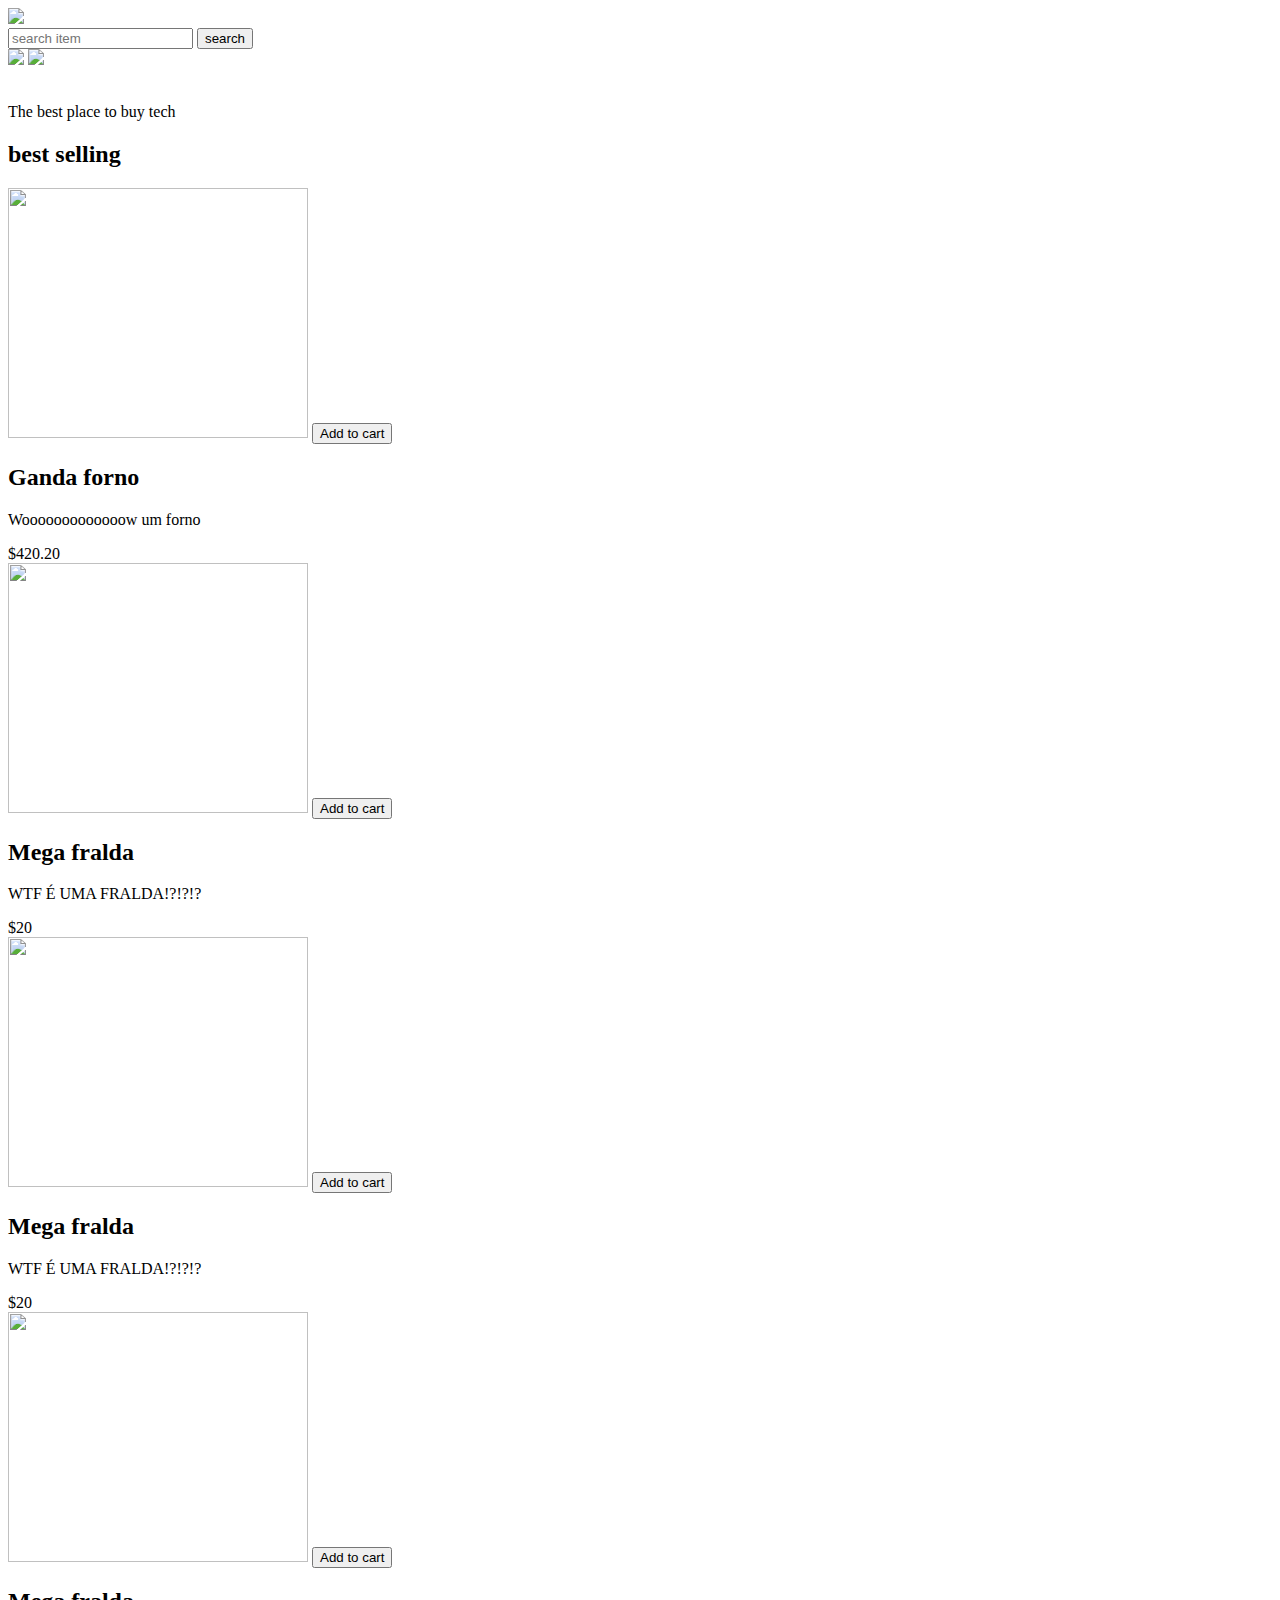
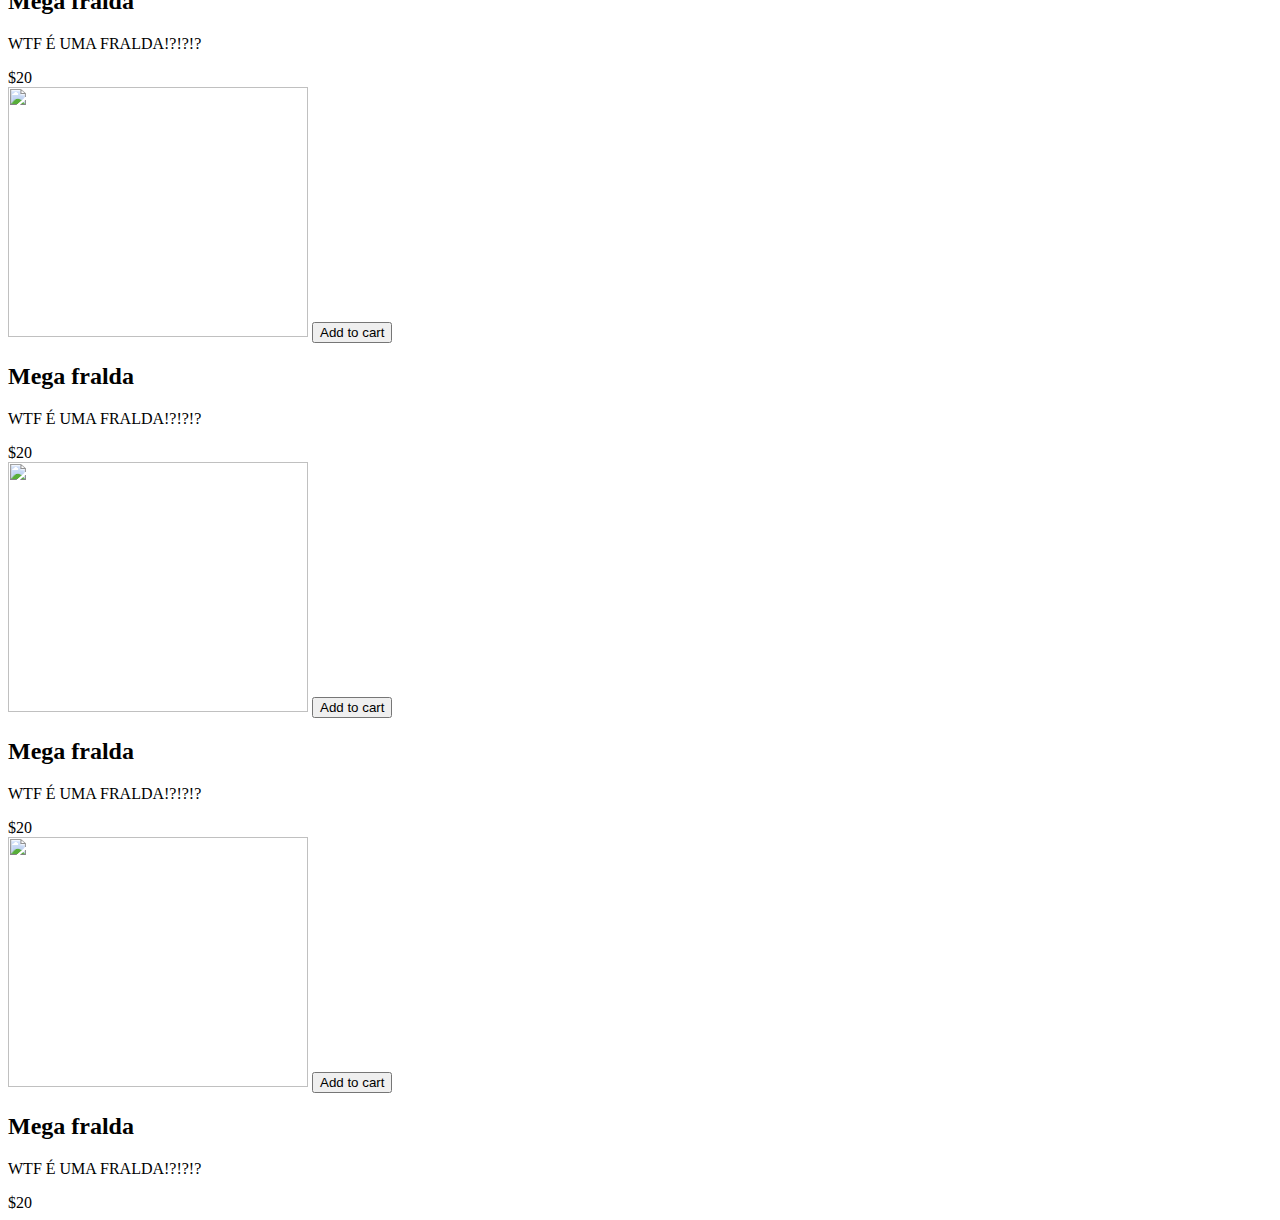
==== html/index.html @ 751dd928 "Add files via upload" ====
<!DOCTYPE html>
<html lang="en">
<head>
    <meta charset="UTF-8">
    <meta http-equiv="X-UA-Compatible" content="IE=edge">
    <meta name="viewport" content="width=device-width, initial-scale=1.0">
    <title>E-commerce</title>
    <link rel="stylesheet" href="nav.css">
    <link rel="stylesheet" href="header.css">
    <link rel="stylesheet" href="produtos.css">
</head>
<body>
    <nav class="navbar">
        <div class="nav">
            <a href="projeto_tw.html"><img src="img/logo.jpg" class="brand-logo"></a>
            <div class="nav-items">
                <div class="search">
                    <input type="text" class="search-box" placeholder="search item">
                    <button class="search-btn">search</button>
                </div>
                <a href="user.html"><img src="img/user.png"></a>
                <a href="cart.html"><img src="img/cart.png"></a>
            </div>
        </div>
        </nav>

        <header class="hero-section">
        <div class="content">
            <img src="img/imageminicial.jpg" class="logo" alt="">
            <p class="sub-heading">The best place to buy tech</p>
        </div>
    </header>
    <section class="product">
        <h2 class="product-category">best selling</h2>
        <div class="all-products">
            <div class="product-container">
                <div class="product-card">
                    <div class="product-image">
                        <a href="#"><img src="img/forno.webp" class="product-thumb" width="300" height="250"></a>
                        <button class="card-btn">Add to cart</button>
                    </div>
                    <div class="product-info">
                        <h2 class="product-brand">Ganda forno</h2>
                        <p class="product-short-des">Wooooooooooooow um forno</p>
                        <span class="price">$420.20</span>
                    </div>
                </div>
            </div>
            <div class="product-container">
                <div class="product-card">
                    <div class="product-image">
                        <a href="#"></a><img src="img/fraldas.webp" class="product-thumb" width="300" height="250"></a>
                        <button class="card-btn">Add to cart</button>
                    </div>
                    <div class="product-info">
                        <h2 class="product-brand">Mega fralda</h2>
                        <p class="product-short-des">WTF É UMA FRALDA!?!?!?</p>
                        <span class="price">$20</span>
                    </div>
                </div>
            </div>
            <div class="product-container">
                <div class="product-card">
                    <div class="product-image">
                        <a href="#"></a><img src="img/fraldas.webp" class="product-thumb" width="300" height="250"></a>
                        <button class="card-btn">Add to cart</button>
                    </div>
                    <div class="product-info">
                        <h2 class="product-brand">Mega fralda</h2>
                        <p class="product-short-des">WTF É UMA FRALDA!?!?!?</p>
                        <span class="price">$20</span>
                    </div>
                </div>
            </div>
            <div class="product-container">
                <div class="product-card">
                    <div class="product-image">
                        <a href="#"></a><img src="img/fraldas.webp" class="product-thumb" width="300" height="250"></a>
                        <button class="card-btn">Add to cart</button>
                    </div>
                    <div class="product-info">
                        <h2 class="product-brand">Mega fralda</h2>
                        <p class="product-short-des">WTF É UMA FRALDA!?!?!?</p>
                        <span class="price">$20</span>
                    </div>
                </div>
            </div>
            <div class="product-container">
                <div class="product-card">
                    <div class="product-image">
                        <a href="#"></a><img src="img/fraldas.webp" class="product-thumb" width="300" height="250"></a>
                        <button class="card-btn">Add to cart</button>
                    </div>
                    <div class="product-info">
                        <h2 class="product-brand">Mega fralda</h2>
                        <p class="product-short-des">WTF É UMA FRALDA!?!?!?</p>
                        <span class="price">$20</span>
                    </div>
                </div>
            </div>
            <div class="product-container">
                <div class="product-card">
                    <div class="product-image">
                        <a href="#"></a><img src="img/fraldas.webp" class="product-thumb" width="300" height="250"></a>
                        <button class="card-btn">Add to cart</button>
                    </div>
                    <div class="product-info">
                        <h2 class="product-brand">Mega fralda</h2>
                        <p class="product-short-des">WTF É UMA FRALDA!?!?!?</p>
                        <span class="price">$20</span>
                    </div>
                </div>
            </div>
            <div class="product-container">
                <div class="product-card">
                    <div class="product-image">
                        <a href="#"></a><img src="img/fraldas.webp" class="product-thumb" width="300" height="250"></a>
                        <button class="card-btn">Add to cart</button>
                    </div>
                    <div class="product-info">
                        <h2 class="product-brand">Mega fralda</h2>
                        <p class="product-short-des">WTF É UMA FRALDA!?!?!?</p>
                        <span class="price">$20</span>
                    </div>
                </div>
            </div>
        </div>
    </section>
    <footer>
    </footer>
</body>
</html>
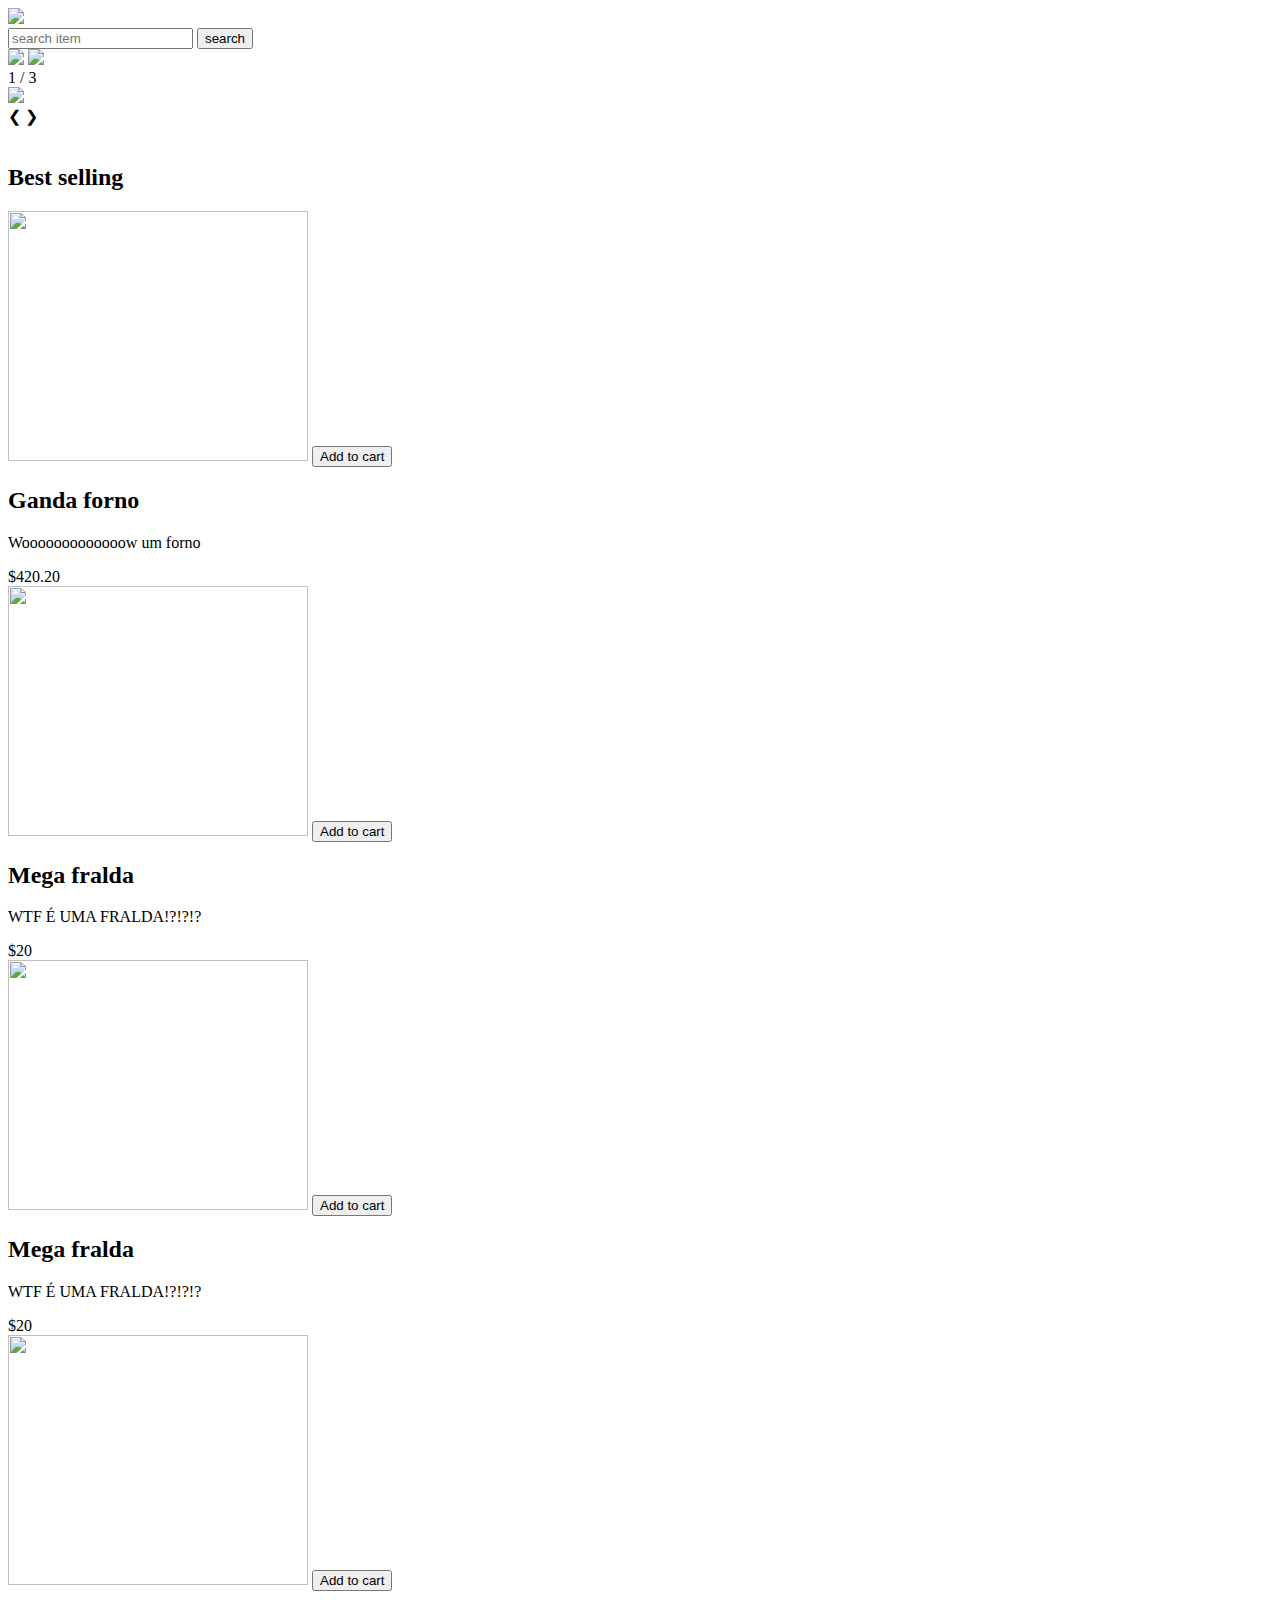
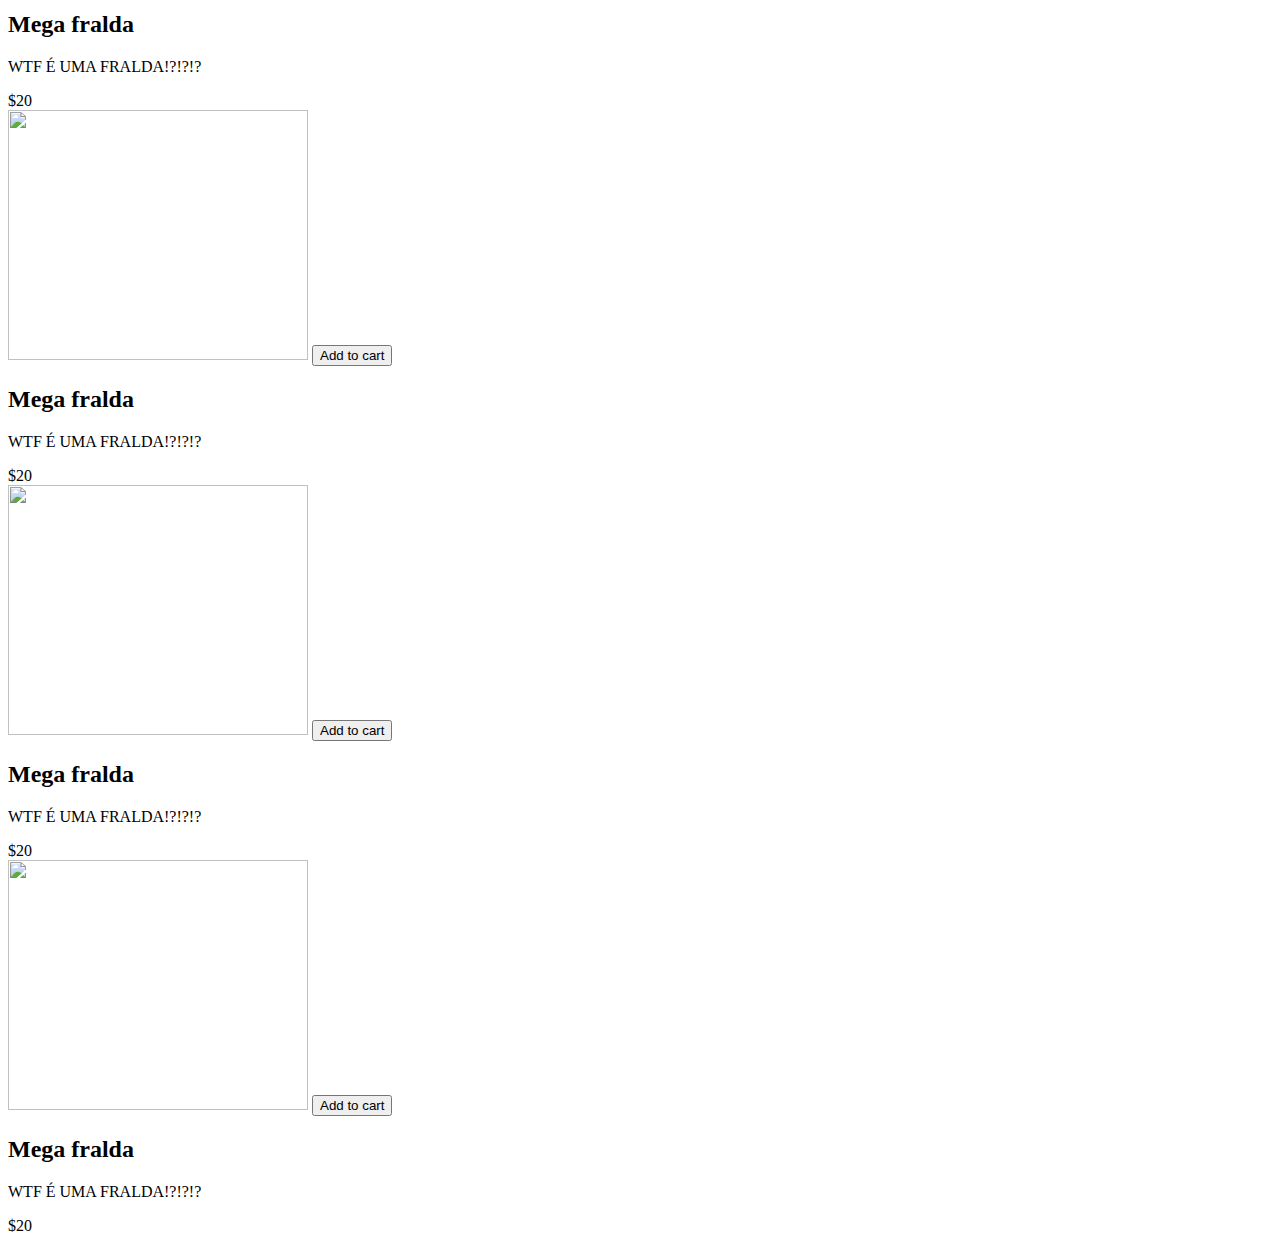
==== commit aa0f9e2e: "Add files via upload" ====
--- a/html/index.html
+++ b/html/index.html
@@ -12,7 +12,7 @@
 <body>
     <nav class="navbar">
         <div class="nav">
-            <a href="projeto_tw.html"><img src="img/logo.jpg" class="brand-logo"></a>
+            <a href="#"><img src="img/logo.jpg" class="brand-logo"></a>
             <div class="nav-items">
                 <div class="search">
                     <input type="text" class="search-box" placeholder="search item">
@@ -23,15 +23,65 @@
             </div>
         </div>
         </nav>
-
-        <header class="hero-section">
-        <div class="content">
-            <img src="img/imageminicial.jpg" class="logo" alt="">
-            <p class="sub-heading">The best place to buy tech</p>
+    <header class="hero-section">
+        <div class="slideshow-container">
+            <div class="mySlides fade">
+              <div class="numbertext">1 / 3</div>
+              <img src="img/imageminicial.jpg" style="width:100%">
+            </div>
+            
+            <div class="mySlides fade">
+              <div class="numbertext">2 / 3</div>
+              <img src="img/imageminicial.jpg" style="width:100%">
+            </div>
+            
+            <div class="mySlides fade">
+              <div class="numbertext">3 / 3</div>
+              <img src="img/imageminicial.jpg" style="width:100%">
+            </div>
+            
+            <a class="prev" onclick="plusSlides(-1)">&#10094;</a>
+            <a class="next" onclick="plusSlides(1)">&#10095;</a>
+            
+            </div>
+            <br>
+            
+            <div style="text-align:center">
+              <span class="dot" onclick="currentSlide(1)"></span> 
+              <span class="dot" onclick="currentSlide(2)"></span> 
+              <span class="dot" onclick="currentSlide(3)"></span> 
         </div>
+        <script>
+            var slideIndex = 1;
+            showSlides(slideIndex);
+            
+            function plusSlides(n) {
+              showSlides(slideIndex += n);
+            }
+            
+            function currentSlide(n) {
+              showSlides(slideIndex = n);
+            }
+            
+            function showSlides(n) {
+              var i;
+              var slides = document.getElementsByClassName("mySlides");
+              var dots = document.getElementsByClassName("dot");
+              if (n > slides.length) {slideIndex = 1}    
+              if (n < 1) {slideIndex = slides.length}
+              for (i = 0; i < slides.length; i++) {
+                  slides[i].style.display = "none";  
+              }
+              for (i = 0; i < dots.length; i++) {
+                  dots[i].className = dots[i].className.replace(" active", "");
+              }
+              slides[slideIndex-1].style.display = "block";  
+              dots[slideIndex-1].className += " active";
+            }
+            </script>
     </header>
     <section class="product">
-        <h2 class="product-category">best selling</h2>
+        <h2 class="product-category">Best selling</h2>
         <div class="all-products">
             <div class="product-container">
                 <div class="product-card">
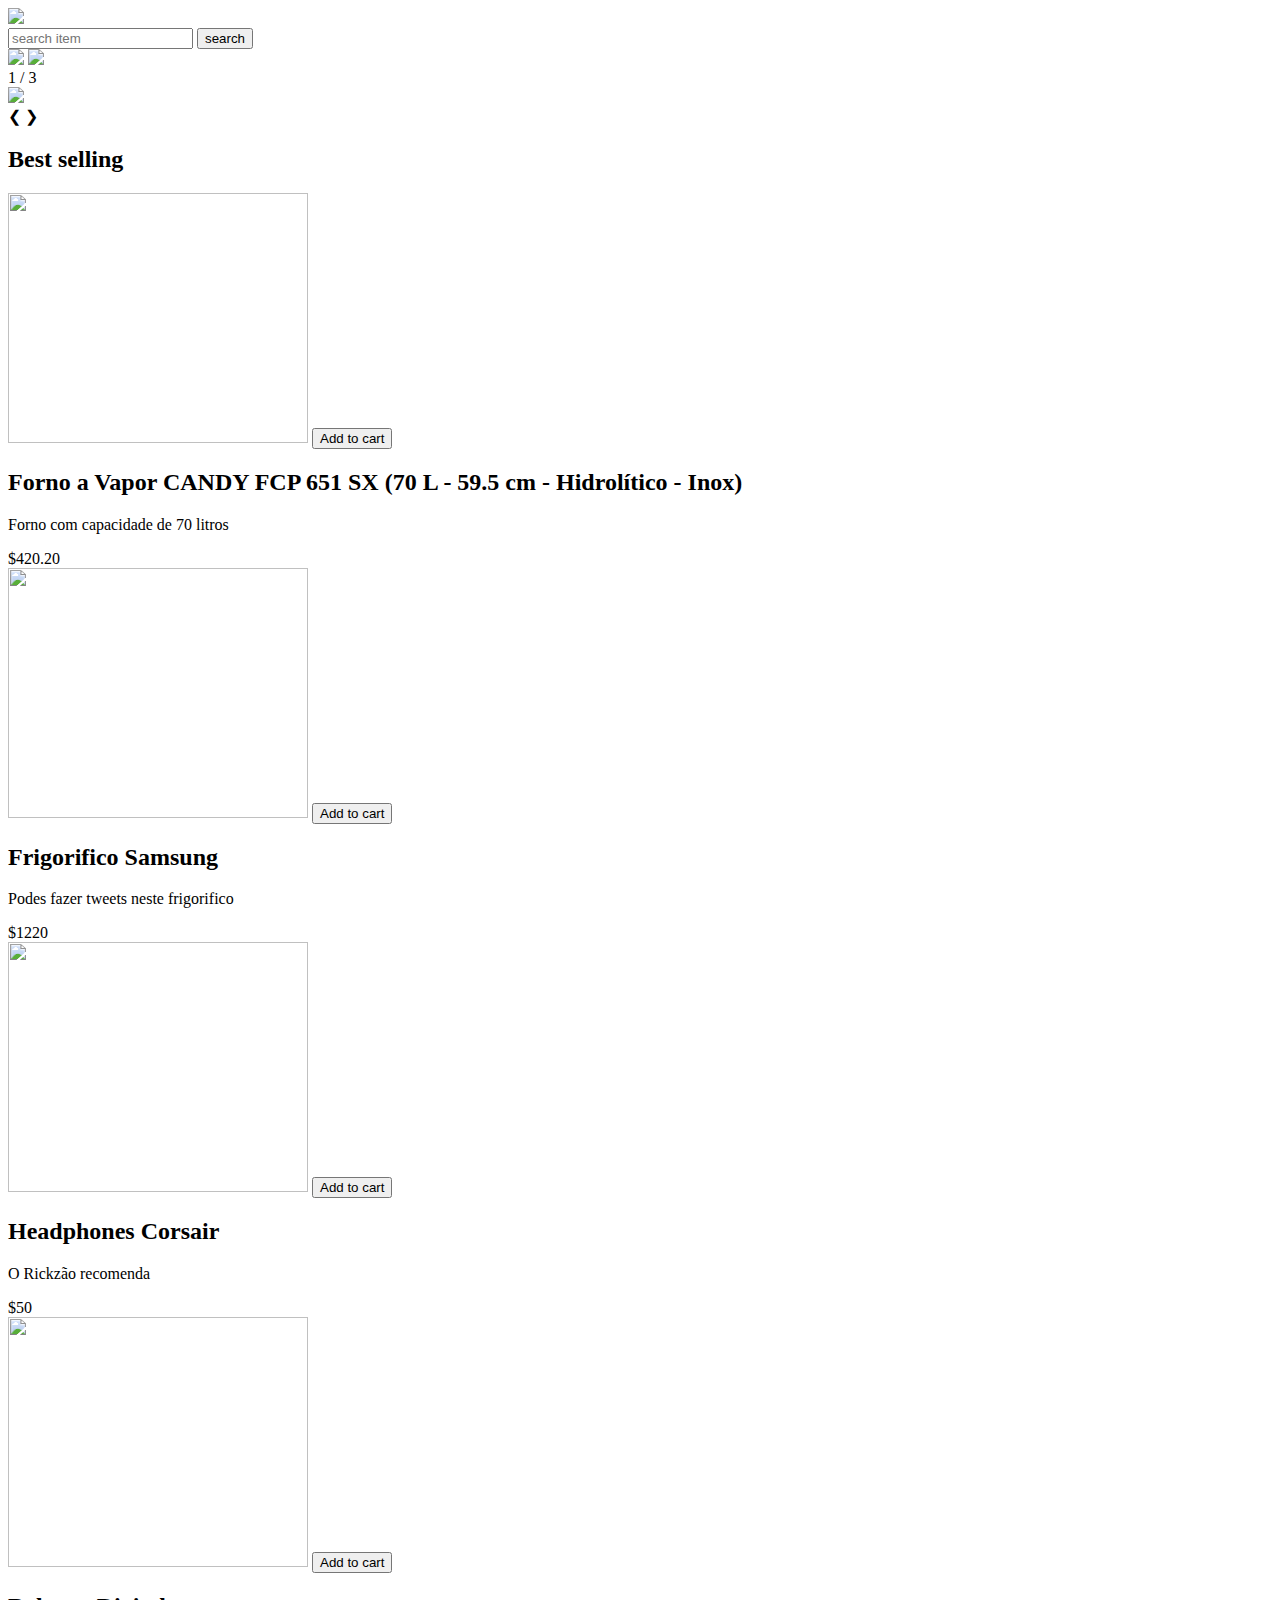
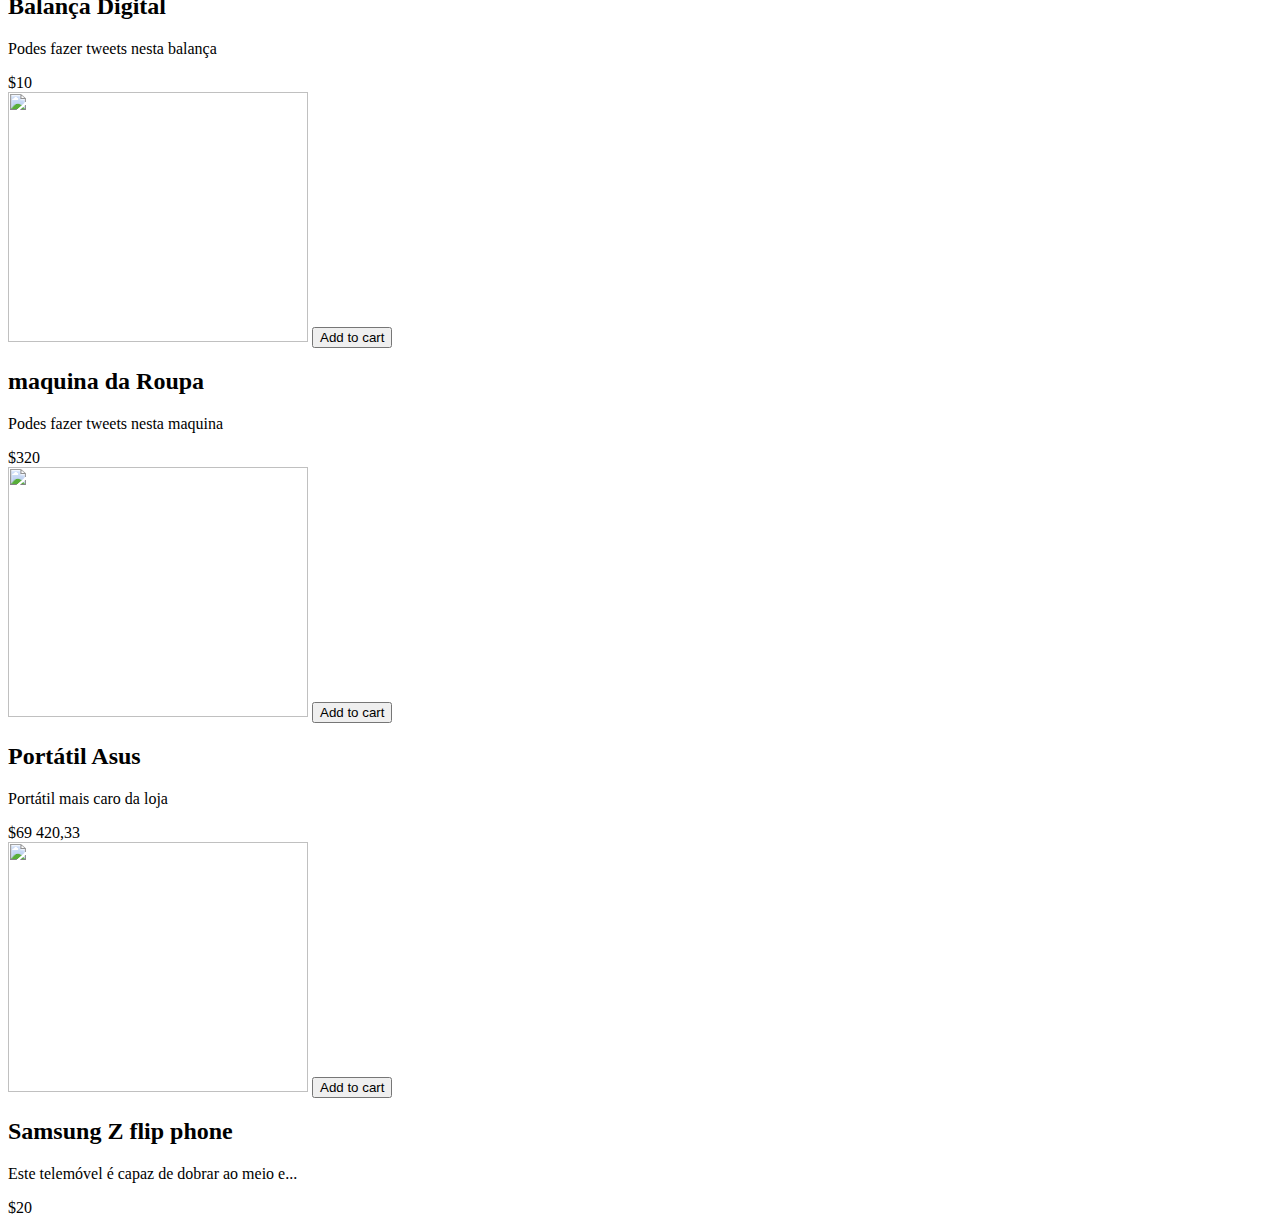
==== commit ddeb70bf: "Add files via upload" ====
--- a/html/index.html
+++ b/html/index.html
@@ -18,39 +18,37 @@
                     <input type="text" class="search-box" placeholder="search item">
                     <button class="search-btn">search</button>
                 </div>
-                <a href="user.html"><img src="img/user.png"></a>
-                <a href="cart.html"><img src="img/cart.png"></a>
+                <a href="user.html"><img src="img/user.svg"></a>
+                <a href="cart.html"><img src="img/shopping-cart.svg"></a>
             </div>
         </div>
         </nav>
     <header class="hero-section">
         <div class="slideshow-container">
-            <div class="mySlides fade">
+            <div class="mySlides">
               <div class="numbertext">1 / 3</div>
-              <img src="img/imageminicial.jpg" style="width:100%">
+              <img class= "img" src="img/imageminicial.jpg">
             </div>
             
-            <div class="mySlides fade">
+            <div class="mySlides">
               <div class="numbertext">2 / 3</div>
-              <img src="img/imageminicial.jpg" style="width:100%">
+              <img class= "img" src="img/imageminicial3.jpg">
             </div>
             
-            <div class="mySlides fade">
+            <div class="mySlides">
               <div class="numbertext">3 / 3</div>
-              <img src="img/imageminicial.jpg" style="width:100%">
+              <img class= "img" src="img/imageminicial2.jpg">
             </div>
             
             <a class="prev" onclick="plusSlides(-1)">&#10094;</a>
             <a class="next" onclick="plusSlides(1)">&#10095;</a>
-            
-            </div>
-            <br>
-            
+        <br>
             <div style="text-align:center">
               <span class="dot" onclick="currentSlide(1)"></span> 
               <span class="dot" onclick="currentSlide(2)"></span> 
               <span class="dot" onclick="currentSlide(3)"></span> 
-        </div>
+            </div>
+        </div>   
         <script>
             var slideIndex = 1;
             showSlides(slideIndex);
@@ -90,8 +88,8 @@
                         <button class="card-btn">Add to cart</button>
                     </div>
                     <div class="product-info">
-                        <h2 class="product-brand">Ganda forno</h2>
-                        <p class="product-short-des">Wooooooooooooow um forno</p>
+                        <h2 class="product-brand">Forno a Vapor CANDY FCP 651 SX (70 L - 59.5 cm - Hidrolítico - Inox)</h2>
+                        <p class="product-short-des">Forno com capacidade de 70 litros</p>
                         <span class="price">$420.20</span>
                     </div>
                 </div>
@@ -99,77 +97,77 @@
             <div class="product-container">
                 <div class="product-card">
                     <div class="product-image">
-                        <a href="#"></a><img src="img/fraldas.webp" class="product-thumb" width="300" height="250"></a>
+                        <a href="#"><img src="img/frigorifico.webp" class="product-thumb" width="300" height="250"></a>
                         <button class="card-btn">Add to cart</button>
                     </div>
                     <div class="product-info">
-                        <h2 class="product-brand">Mega fralda</h2>
-                        <p class="product-short-des">WTF É UMA FRALDA!?!?!?</p>
-                        <span class="price">$20</span>
+                        <h2 class="product-brand">Frigorifico Samsung</h2>
+                        <p class="product-short-des">Podes fazer tweets neste frigorifico</p>
+                        <span class="price">$1220</span>
                     </div>
                 </div>
             </div>
             <div class="product-container">
                 <div class="product-card">
                     <div class="product-image">
-                        <a href="#"></a><img src="img/fraldas.webp" class="product-thumb" width="300" height="250"></a>
+                        <a href="#"><img src="img/corsairfones.webp" class="product-thumb" width="300" height="250"></a>
                         <button class="card-btn">Add to cart</button>
                     </div>
                     <div class="product-info">
-                        <h2 class="product-brand">Mega fralda</h2>
-                        <p class="product-short-des">WTF É UMA FRALDA!?!?!?</p>
-                        <span class="price">$20</span>
+                        <h2 class="product-brand">Headphones Corsair</h2>
+                        <p class="product-short-des">O Rickzão recomenda</p>
+                        <span class="price">$50</span>
                     </div>
                 </div>
             </div>
             <div class="product-container">
                 <div class="product-card">
                     <div class="product-image">
-                        <a href="#"></a><img src="img/fraldas.webp" class="product-thumb" width="300" height="250"></a>
+                        <a href="#"><img src="img/balança.webp" class="product-thumb" width="300" height="250"></a>
                         <button class="card-btn">Add to cart</button>
                     </div>
                     <div class="product-info">
-                        <h2 class="product-brand">Mega fralda</h2>
-                        <p class="product-short-des">WTF É UMA FRALDA!?!?!?</p>
-                        <span class="price">$20</span>
+                        <h2 class="product-brand">Balança Digital</h2>
+                        <p class="product-short-des">Podes fazer tweets nesta balança</p>
+                        <span class="price">$10</span>
                     </div>
                 </div>
             </div>
             <div class="product-container">
                 <div class="product-card">
                     <div class="product-image">
-                        <a href="#"></a><img src="img/fraldas.webp" class="product-thumb" width="300" height="250"></a>
+                        <a href="#"><img src="img/maquinaroupa.webp" class="product-thumb" width="300" height="250"></a>
                         <button class="card-btn">Add to cart</button>
                     </div>
                     <div class="product-info">
-                        <h2 class="product-brand">Mega fralda</h2>
-                        <p class="product-short-des">WTF É UMA FRALDA!?!?!?</p>
-                        <span class="price">$20</span>
+                        <h2 class="product-brand">maquina da Roupa</h2>
+                        <p class="product-short-des">Podes fazer tweets nesta maquina</p>
+                        <span class="price">$320</span>
                     </div>
                 </div>
             </div>
             <div class="product-container">
                 <div class="product-card">
                     <div class="product-image">
-                        <a href="#"></a><img src="img/fraldas.webp" class="product-thumb" width="300" height="250"></a>
+                        <a href="#"><img src="img/portatilazus.webp" class="product-thumb" width="300" height="250"></a>
                         <button class="card-btn">Add to cart</button>
                     </div>
                     <div class="product-info">
-                        <h2 class="product-brand">Mega fralda</h2>
-                        <p class="product-short-des">WTF É UMA FRALDA!?!?!?</p>
-                        <span class="price">$20</span>
+                        <h2 class="product-brand">Portátil Asus</h2>
+                        <p class="product-short-des">Portátil mais caro da loja</p>
+                        <span class="price">$69 420,33</span>
                     </div>
                 </div>
             </div>
             <div class="product-container">
                 <div class="product-card">
                     <div class="product-image">
-                        <a href="#"></a><img src="img/fraldas.webp" class="product-thumb" width="300" height="250"></a>
+                        <a href="#"><img src="img/zflip.jpg" class="product-thumb" width="300" height="250"></a>
                         <button class="card-btn">Add to cart</button>
                     </div>
                     <div class="product-info">
-                        <h2 class="product-brand">Mega fralda</h2>
-                        <p class="product-short-des">WTF É UMA FRALDA!?!?!?</p>
+                        <h2 class="product-brand">Samsung Z flip phone</h2>
+                        <p class="product-short-des">Este telemóvel é capaz de dobrar ao meio e...</p>
                         <span class="price">$20</span>
                     </div>
                 </div>
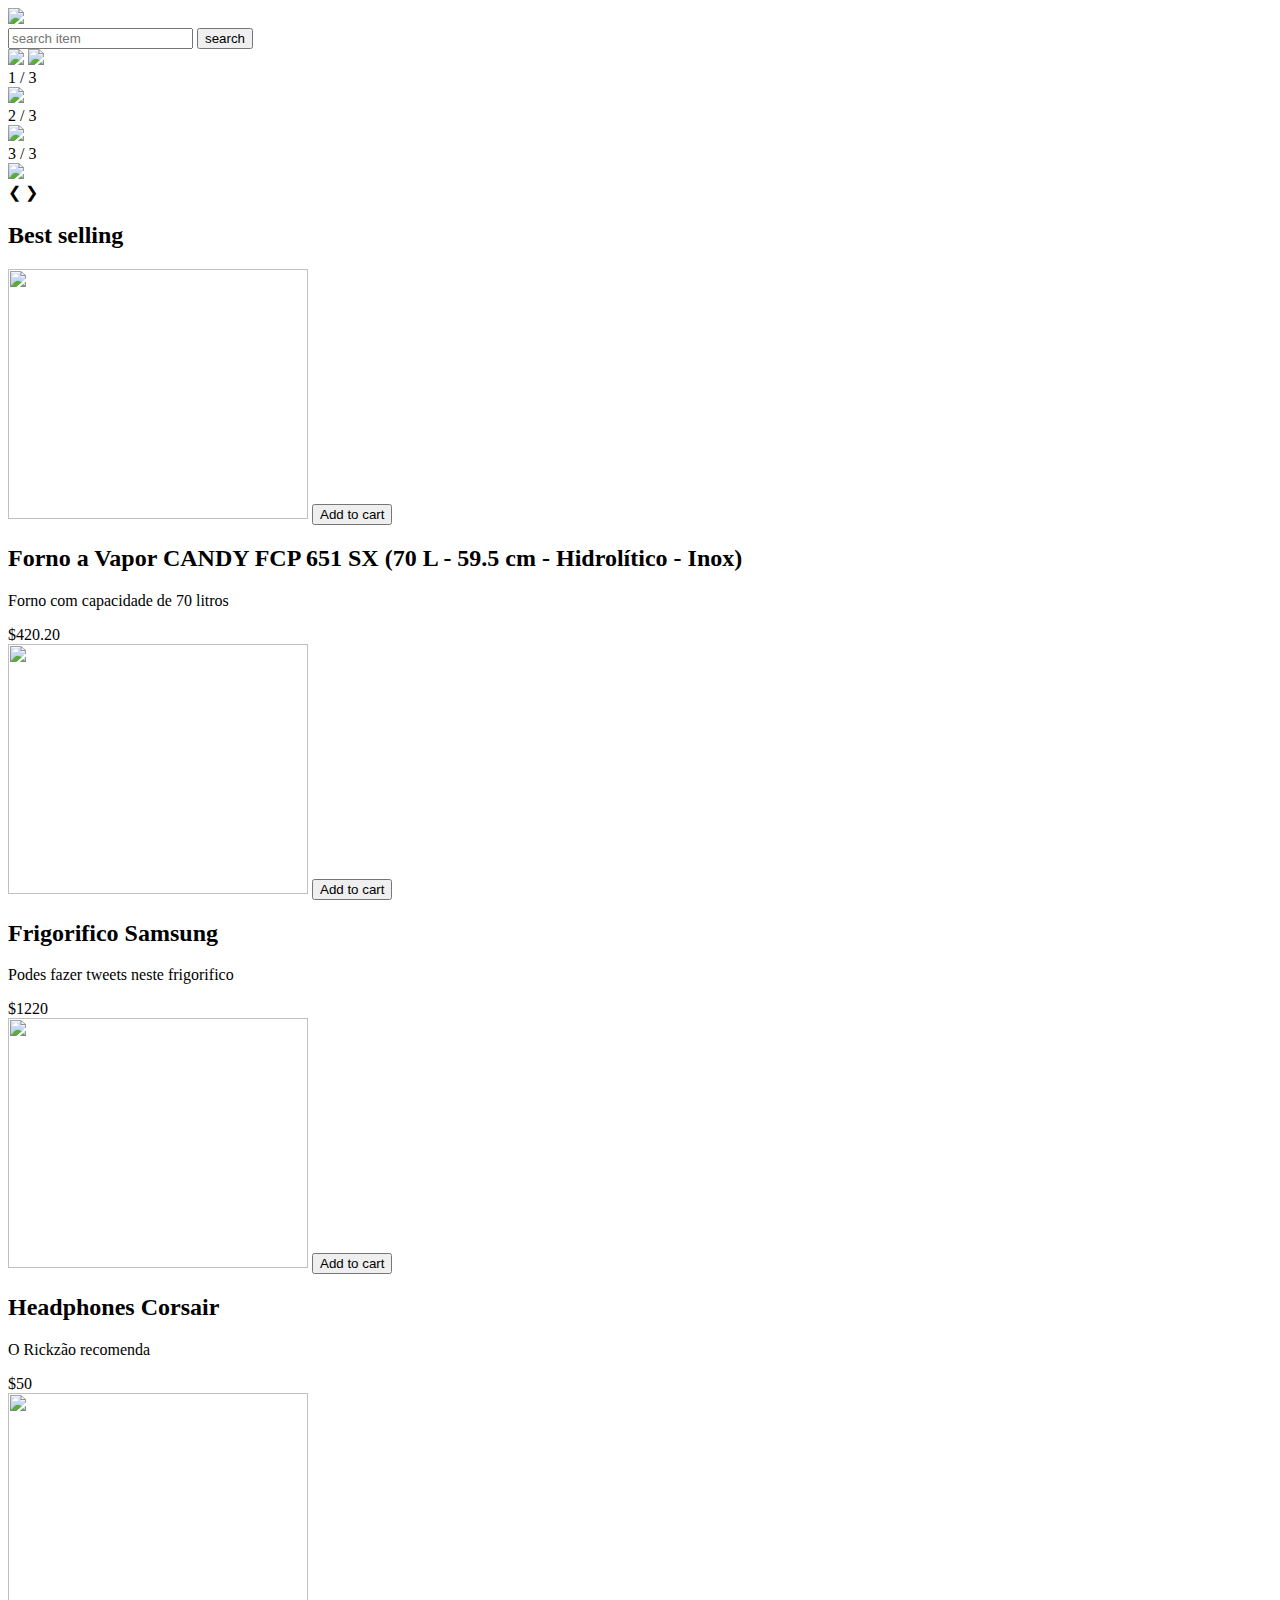
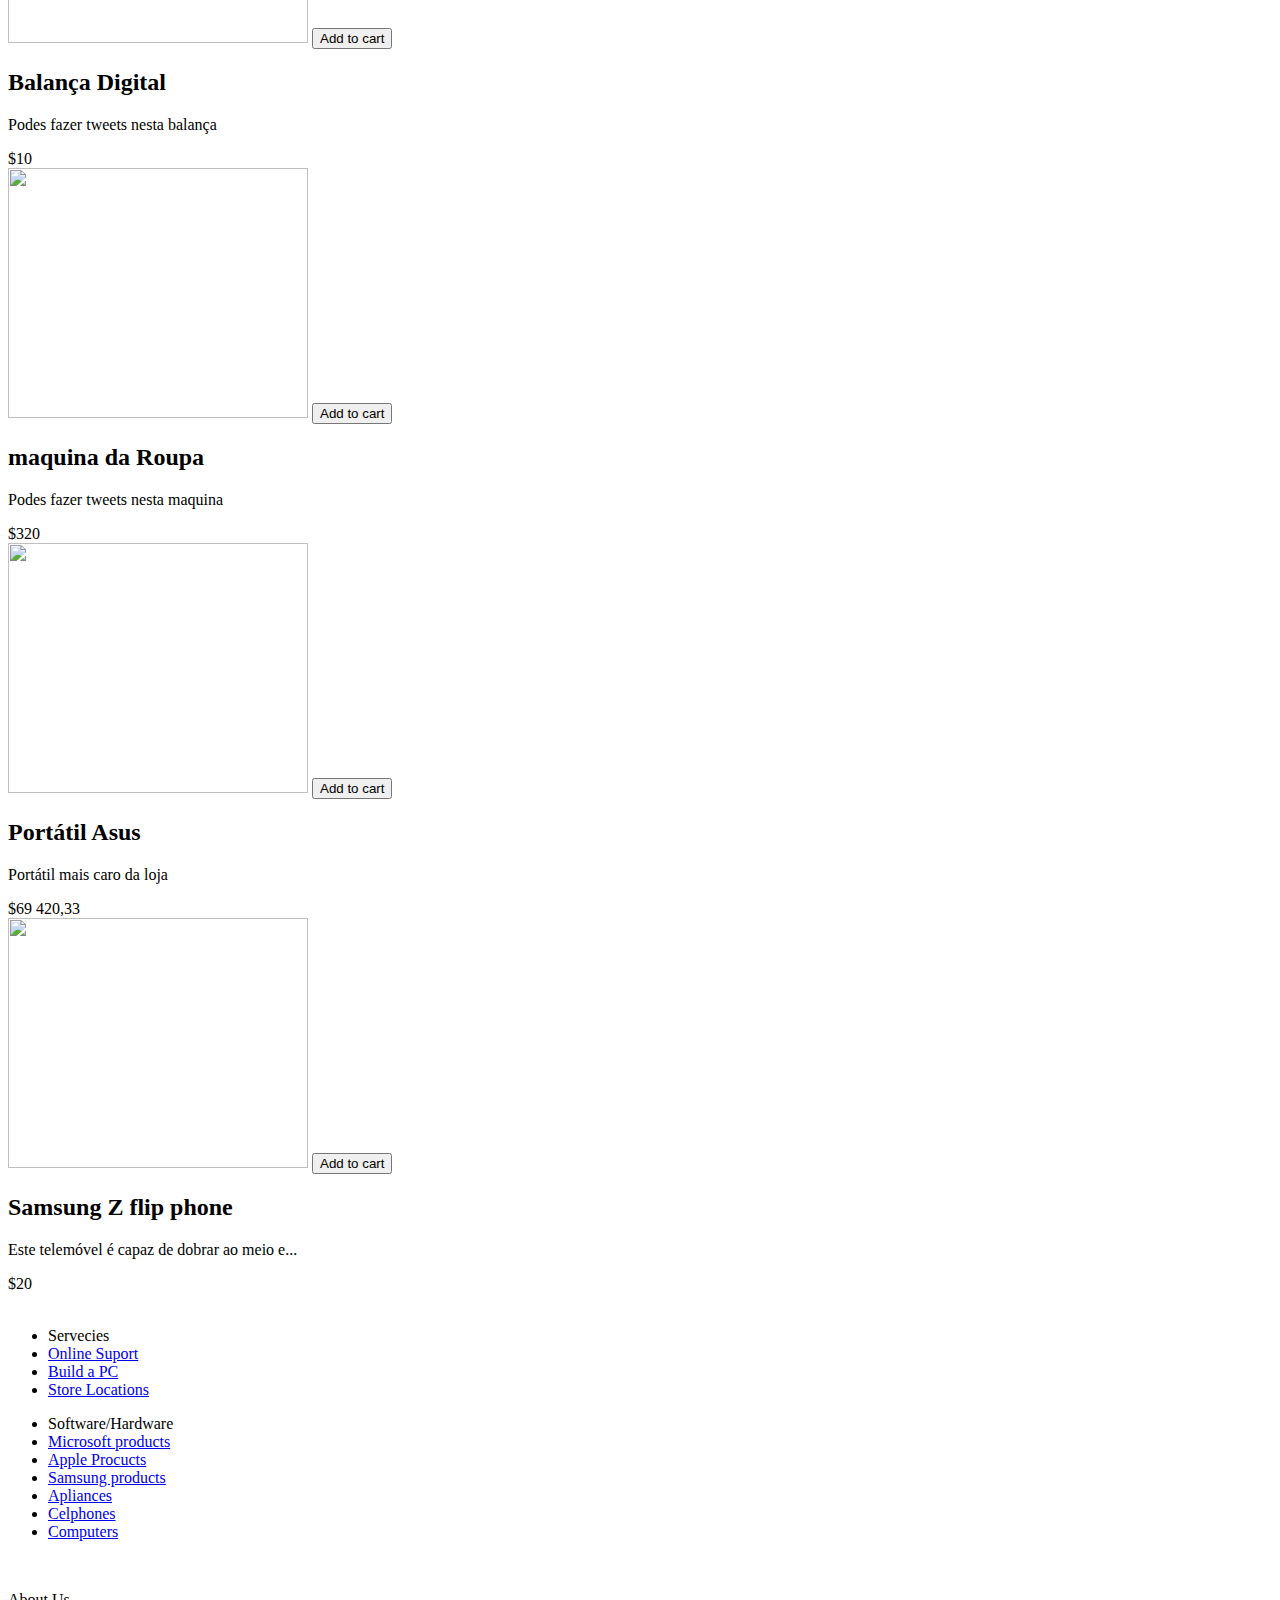
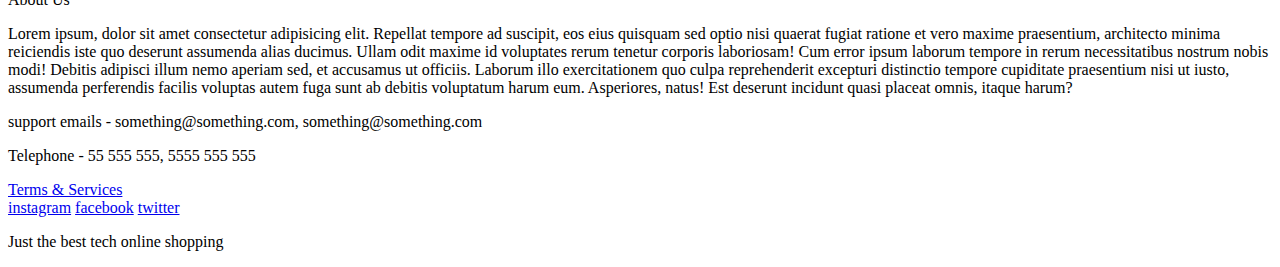
==== commit 639cd93f: "Add files via upload" ====
--- a/html/index.html
+++ b/html/index.html
@@ -2,12 +2,12 @@
 <html lang="en">
 <head>
     <meta charset="UTF-8">
-    <meta http-equiv="X-UA-Compatible" content="IE=edge">
     <meta name="viewport" content="width=device-width, initial-scale=1.0">
     <title>E-commerce</title>
     <link rel="stylesheet" href="nav.css">
     <link rel="stylesheet" href="header.css">
     <link rel="stylesheet" href="produtos.css">
+    <link rel="stylesheet" href="footer.css">
 </head>
 <body>
     <nav class="navbar">
@@ -22,7 +22,7 @@
                 <a href="cart.html"><img src="img/shopping-cart.svg"></a>
             </div>
         </div>
-        </nav>
+    </nav>
     <header class="hero-section">
         <div class="slideshow-container">
             <div class="mySlides">
@@ -49,34 +49,7 @@
               <span class="dot" onclick="currentSlide(3)"></span> 
             </div>
         </div>   
-        <script>
-            var slideIndex = 1;
-            showSlides(slideIndex);
-            
-            function plusSlides(n) {
-              showSlides(slideIndex += n);
-            }
-            
-            function currentSlide(n) {
-              showSlides(slideIndex = n);
-            }
-            
-            function showSlides(n) {
-              var i;
-              var slides = document.getElementsByClassName("mySlides");
-              var dots = document.getElementsByClassName("dot");
-              if (n > slides.length) {slideIndex = 1}    
-              if (n < 1) {slideIndex = slides.length}
-              for (i = 0; i < slides.length; i++) {
-                  slides[i].style.display = "none";  
-              }
-              for (i = 0; i < dots.length; i++) {
-                  dots[i].className = dots[i].className.replace(" active", "");
-              }
-              slides[slideIndex-1].style.display = "block";  
-              dots[slideIndex-1].className += " active";
-            }
-            </script>
+        <script src="header.js"></script>
     </header>
     <section class="product">
         <h2 class="product-category">Best selling</h2>
@@ -174,7 +147,46 @@
             </div>
         </div>
     </section>
-    <footer>
+    <footer class= "footer">
+        <div class="footer-content">
+            <img src="img/logo.jpg" class="logo" alt="">
+            <div class="footer-ul-container">
+                <ul class="category">
+                    <li class="category-title">Servecies</li>
+                    <li><a href="#" class="footer-link">Online Suport</a></li>
+                    <li><a href="#" class="footer-link">Build a PC</a></li>
+                    <li><a href="#" class="footer-link">Store Locations</a></li>
+                </ul>
+                <ul class="category">
+                    <li class="category-title">Software/Hardware</li>
+                    <li><a href="#" class="footer-link">Microsoft products</a></li>
+                    <li><a href="#" class="footer-link">Apple Procucts</a></li>
+                    <li><a href="#" class="footer-link">Samsung products</a></li>
+                    <li><a href="#" class="footer-link">Apliances</a></li>
+                    <li><a href="#" class="footer-link">Celphones</a></li>
+                    <li><a href="#" class="footer-link">Computers</a></li>
+                </ul>
+            </div>
+        </div>
+        <br>
+        <div>
+            <p class="footer-title">About Us</p>
+            <p class="info">Lorem ipsum, dolor sit amet consectetur adipisicing elit. Repellat tempore ad suscipit, eos eius quisquam sed optio nisi quaerat fugiat ratione et vero maxime praesentium, architecto minima reiciendis iste quo deserunt assumenda alias ducimus. Ullam odit maxime id voluptates rerum tenetur corporis laboriosam! Cum error ipsum laborum tempore in rerum necessitatibus nostrum nobis modi! Debitis adipisci illum nemo aperiam sed, et accusamus ut officiis. Laborum illo exercitationem quo culpa reprehenderit excepturi distinctio tempore cupiditate praesentium nisi ut iusto, assumenda perferendis facilis voluptas autem fuga sunt ab debitis voluptatum harum eum. Asperiores, natus! Est deserunt incidunt quasi placeat omnis, itaque harum?</p>
+            <p class="info">support emails - something@something.com, something@something.com</p>
+            <p class="info">Telephone - 55 555 555, 5555 555 555</p>
+        </div>
+        
+        <div class="footer-social-container">
+            <div>
+                <a href="#" class="social-link">Terms & Services</a>
+            </div>
+        <div>
+            <a href="#" class="social-link">instagram</a>
+            <a href="#" class="social-link">facebook</a>
+            <a href="#" class="social-link">twitter</a>
+        </div>
+    </div>
+    <p class="footer-credit">Just the best tech online shopping</p>
     </footer>
 </body>
 </html>